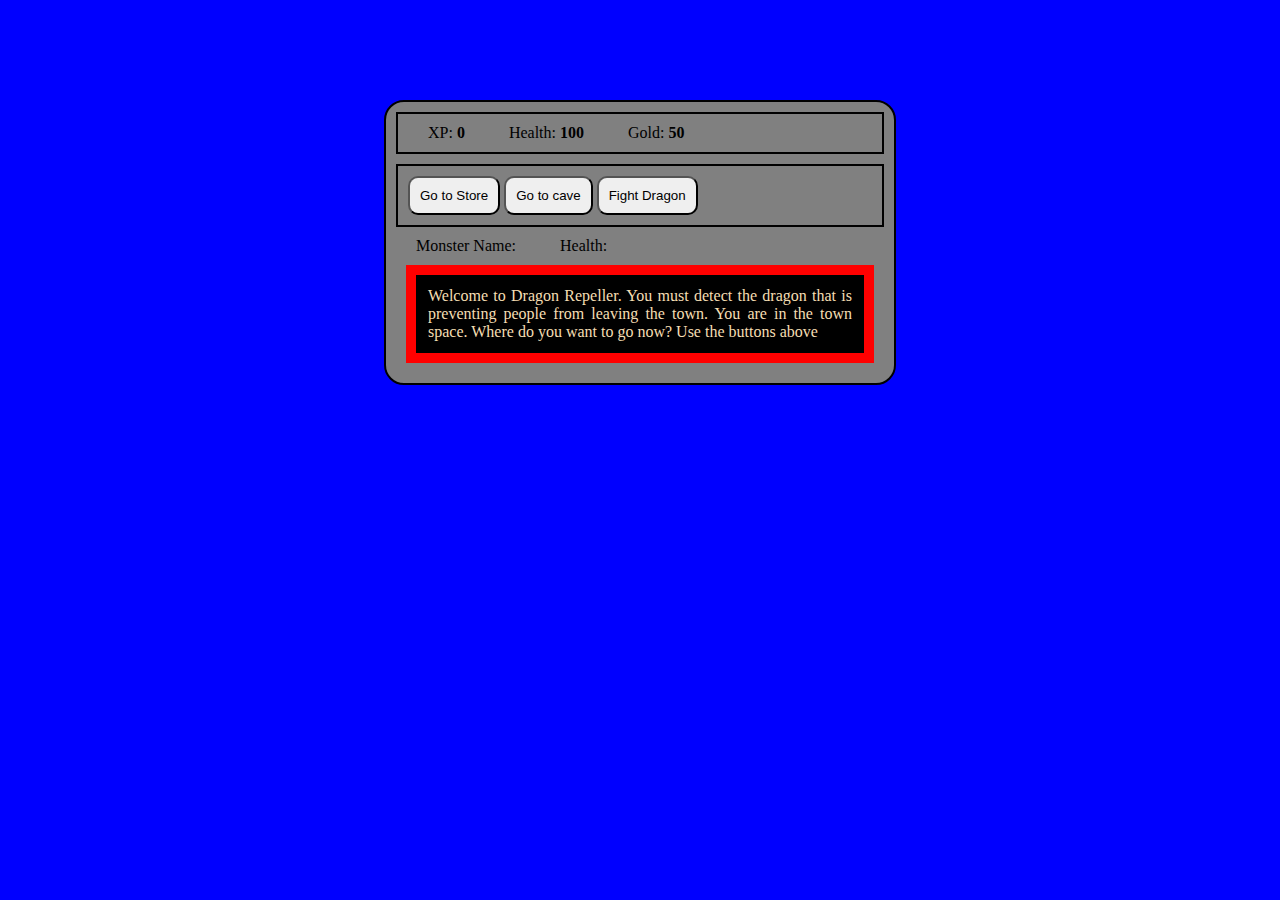
==== index.html @ b3ac6eb9 "starter files for dragon game" ====
<!DOCTYPE html>
<html lang="en">
<head>
    <meta charset="UTF-8">
    <meta http-equiv="X-UA-Compatible" content="IE=edge, chrome=1">
    <meta name="viewport" content="width=device-width, initial-scale=1.0">
    <title>Dragon Game</title>
    <link rel="stylesheet" href="style.css">
</head>
<body>
    

    <div id="game">
        <div id="stats">
            <span class="stat">XP: 
                <span id="xpText"><strong>0</strong></span>
            </span>
            <span class="stat">Health: 
                <span id="healthText"><strong>100</strong></span>
            </span>
            <span class="stat">Gold: 
                <span id="goldText"><strong>50</strong></span>
            </span>
        </div>


        <div id="location">
            <button type="button" id="store">Go to Store</button>
            <button type="button" id="cave">Go to cave</button>
            <button type="button" id="fight">Fight Dragon</button>
        </div>


        <div id="monsterStats">
            <span class="stat">Monster Name: <strong>
                <span id="monsterNameText"></span></strong>
            </span>
            <span class="stat">Health: <strong>
                <span id="monsterHealthText"></span></strong>
            </span>
        </div>


        <div id="explanation">
                Welcome to Dragon Repeller. You must detect the dragon that is preventing
                people from leaving the town. You are in the town space. Where do you want to go now? 
                Use the buttons above
        </div>
    </div>



</body>

<script src="index.js"></script>
</html>
---- style.css ----
* {
    margin: 0;
    padding: 0;
    box-sizing: border-box;
}

html {
    max-width: 32rem;
    margin: 100px auto;
    background: blue;
}
#game {
    border: 2px solid black;
    padding: 10px;
    background: grey;
    border-radius: 20px;
}

#stats {
    padding: 10px;
    border: 2px solid black;
}
.stat{
    margin: 20px;
}

#location {
    margin: 10px 0;
    padding: 10px;
    border: 2px solid black;
    
}

button {
    border-radius: 10px;
    padding: 10px;
    cursor: pointer;
}

#explanation {
    background: black;
    color: wheat;
    padding: 12px;
    margin: 10px;
    border: 10px solid red;
    text-align: justify;
}
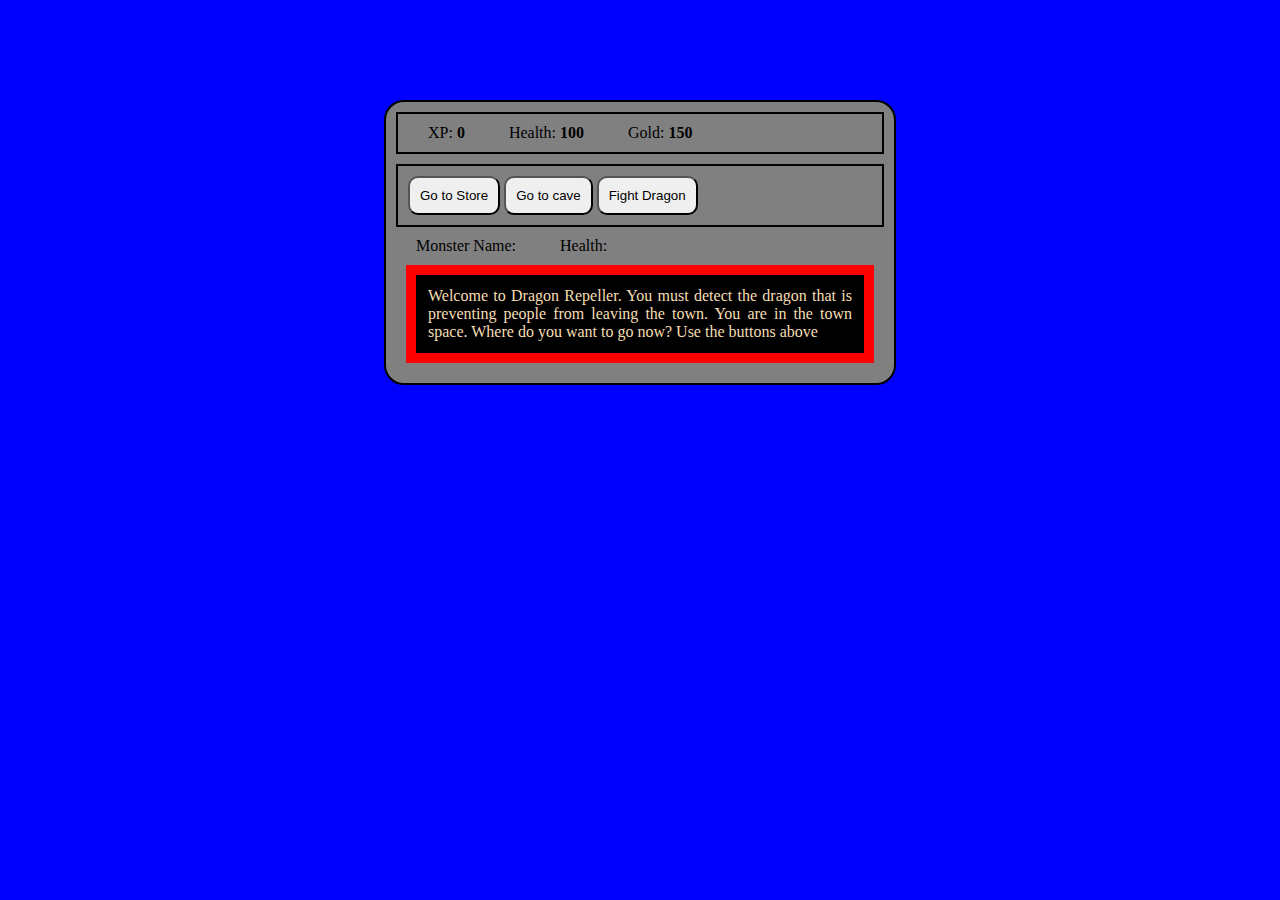
==== commit 1d202412: "store and town button" ====
--- a/index.html
+++ b/index.html
@@ -19,7 +19,7 @@
                 <span id="healthText"><strong>100</strong></span>
             </span>
             <span class="stat">Gold: 
-                <span id="goldText"><strong>50</strong></span>
+                <span id="goldText"><strong>150</strong></span>
             </span>
         </div>
 
